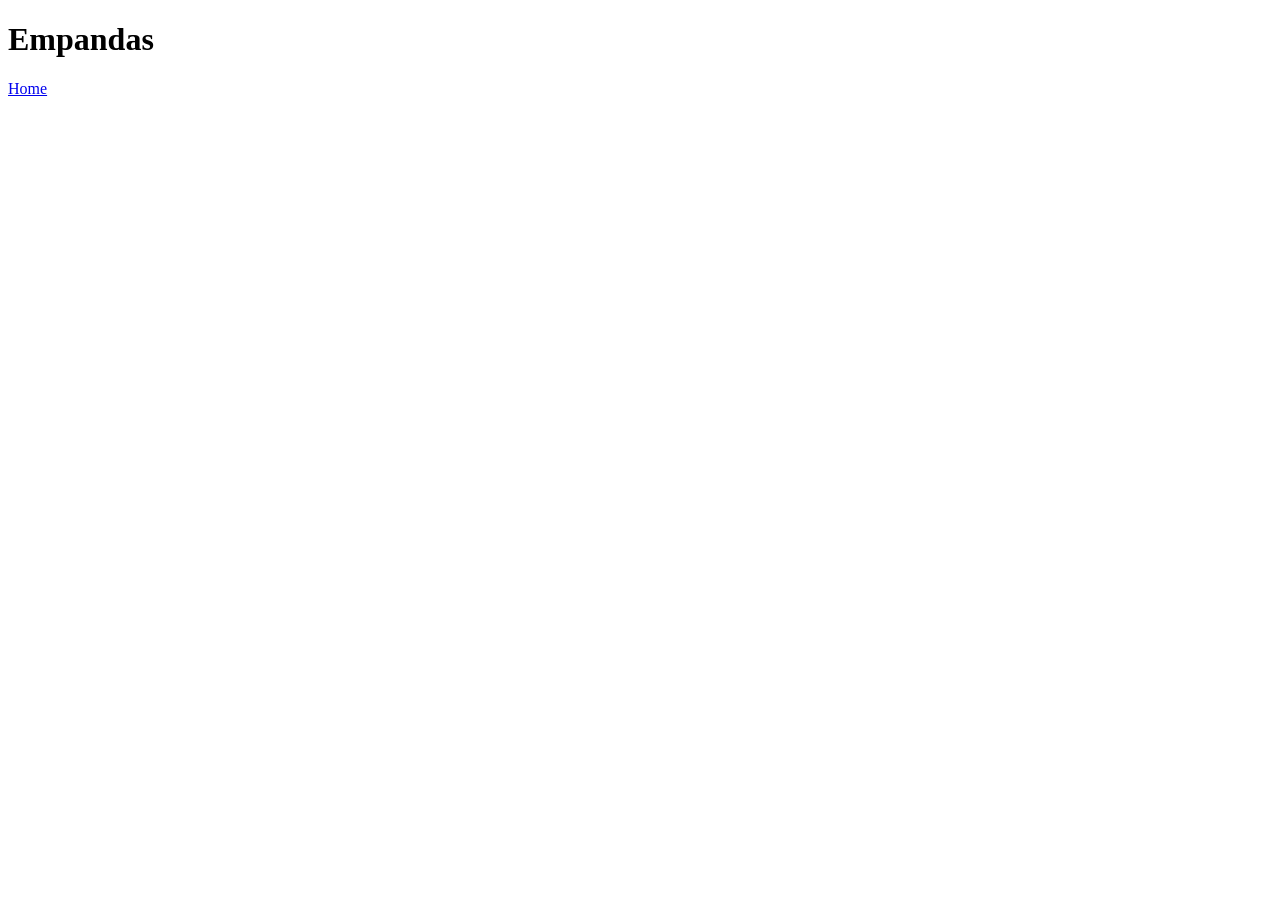
==== odynRecipes/recipes/empanadas.html @ 62e17671 "add a list of recipes in main page and return link in each recipe" ====
<!DOCTYPE html>
<html lang="en">
<head>
    <meta charset="UTF-8">
    <meta name="viewport" content="width=device-width, initial-scale=1.0">
    <title>Document</title>
</head>
<body>
     <h1>Empandas</h1>
    <a href="../index.html">Home</a>
</body>
</html>
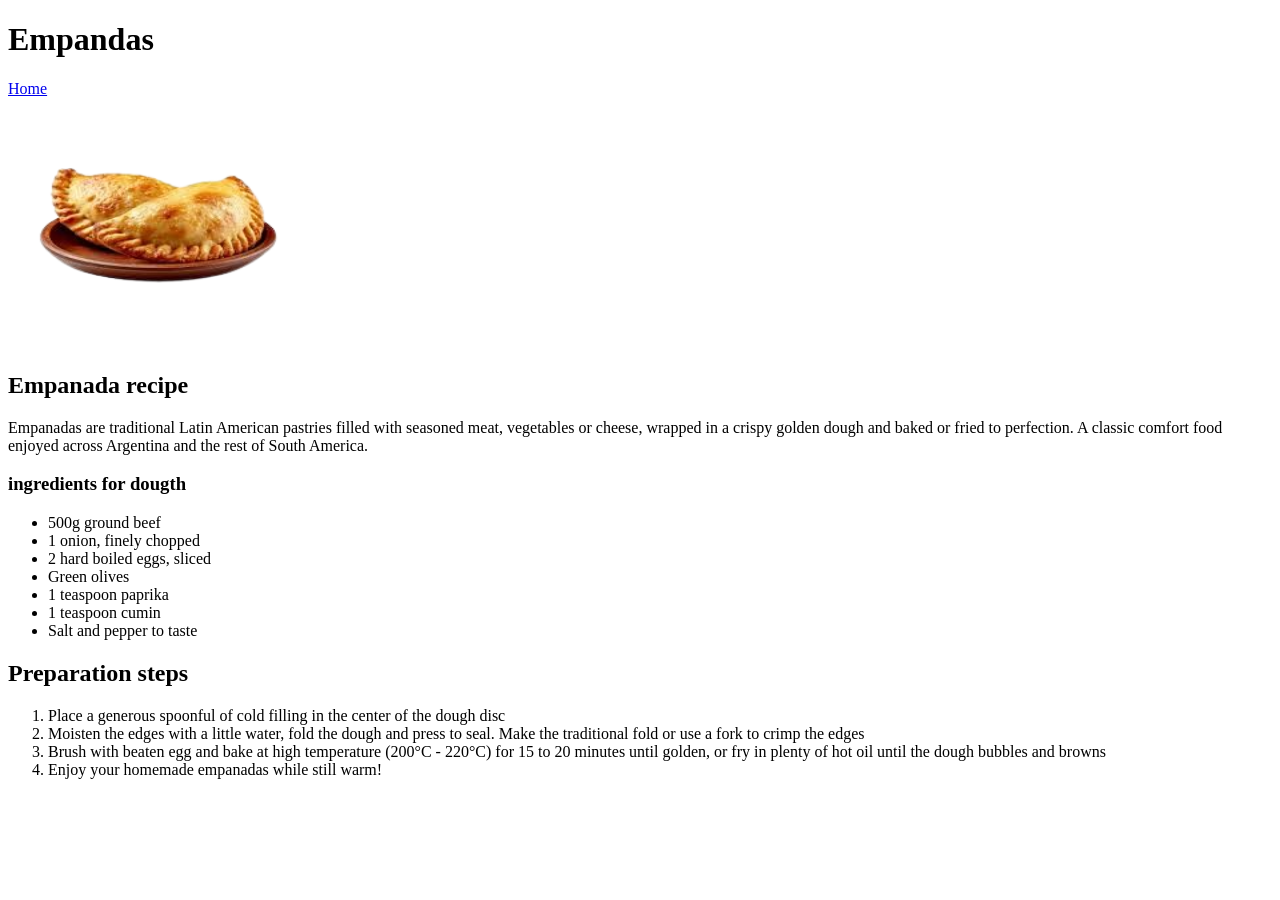
==== commit 95924153: "add empanadas recipe page" ====
--- a/odynRecipes/recipes/empanadas.html
+++ b/odynRecipes/recipes/empanadas.html
@@ -1,12 +1,40 @@
 <!DOCTYPE html>
 <html lang="en">
+
 <head>
     <meta charset="UTF-8">
     <meta name="viewport" content="width=device-width, initial-scale=1.0">
     <title>Document</title>
 </head>
+
 <body>
-     <h1>Empandas</h1>
+    <h1>Empandas</h1>
     <a href="../index.html">Home</a>
+    <br>
+    <img src="../img/empanadas.png" alt="two empanadas on a plate" height="250" width="300">
+    <h2>Empanada recipe</h2>
+    <p>Empanadas are traditional Latin American pastries filled with seasoned meat, vegetables or cheese, wrapped in a
+        crispy golden dough and baked or fried to perfection. A classic comfort food enjoyed across Argentina and the
+        rest of South America.</p>
+    <h3>ingredients for dougth</h3>
+    <ul>
+        <li>500g ground beef</li>
+        <li>1 onion, finely chopped</li>
+        <li>2 hard boiled eggs, sliced</li>
+        <li>Green olives</li>
+        <li>1 teaspoon paprika</li>
+        <li>1 teaspoon cumin</li>
+        <li>Salt and pepper to taste</li>
+    </ul>
+    <h2>Preparation steps</h2>
+    <ol>
+        <li>Place a generous spoonful of cold filling in the center of the dough disc</li>
+        <li>Moisten the edges with a little water, fold the dough and press to seal. Make the traditional fold or use a
+            fork to crimp the edges</li>
+        <li>Brush with beaten egg and bake at high temperature (200°C - 220°C) for 15 to 20 minutes until golden, or fry
+            in plenty of hot oil until the dough bubbles and browns</li>
+        <li>Enjoy your homemade empanadas while still warm!</li>
+    </ol>
 </body>
+
 </html>
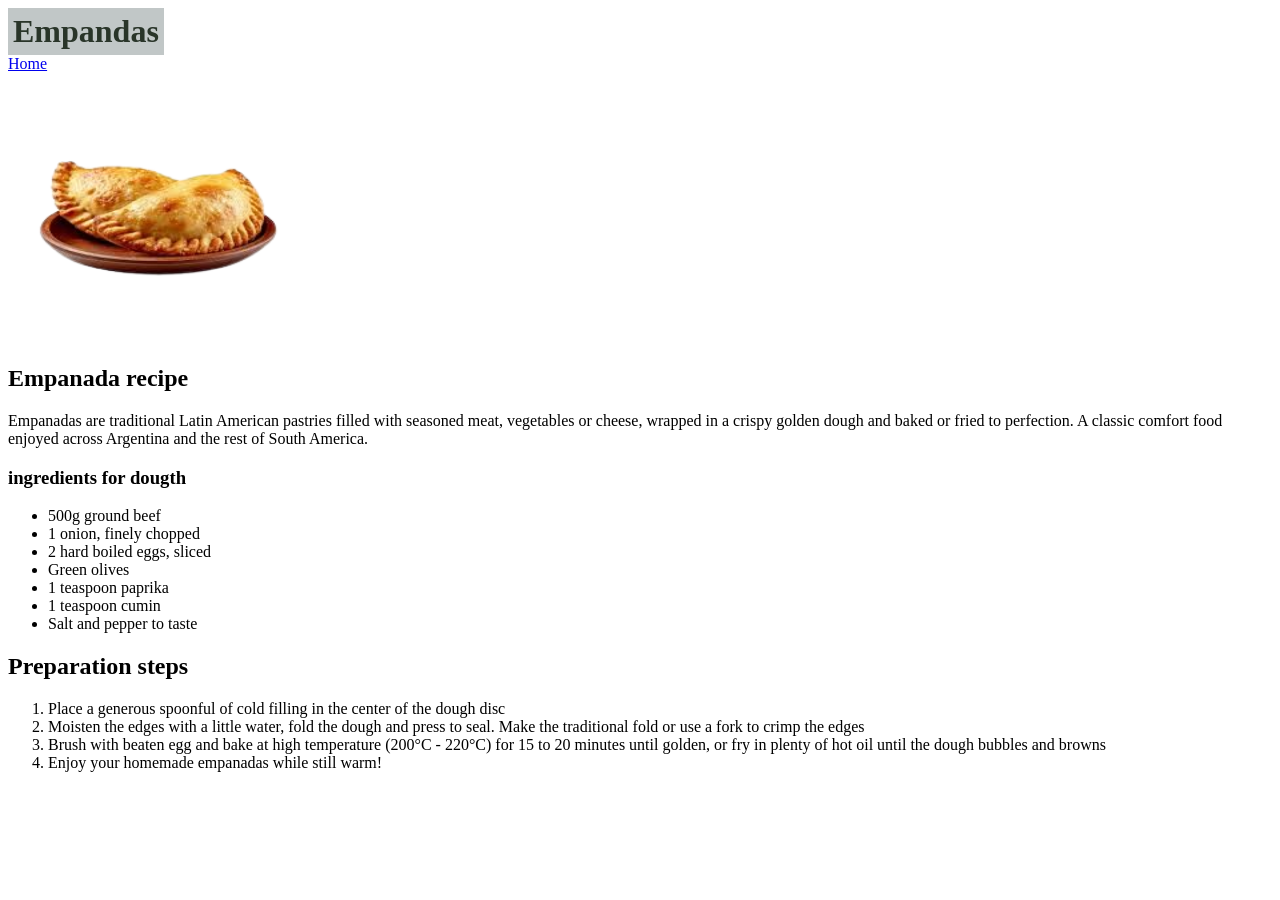
==== commit 4463de7e: "add css to links titles nad links" ====
--- a/odynRecipes/recipes/empanadas.html
+++ b/odynRecipes/recipes/empanadas.html
@@ -5,13 +5,14 @@
     <meta charset="UTF-8">
     <meta name="viewport" content="width=device-width, initial-scale=1.0">
     <title>Document</title>
+    <link rel="stylesheet" href="../../css/style.css">
 </head>
 
 <body>
-    <h1>Empandas</h1>
+    <h1 class="recipes-title">Empandas</h1>
     <a href="../index.html">Home</a>
     <br>
-    <img src="../img/empanadas.png" alt="two empanadas on a plate" height="250" width="300">
+    <img src="../img/empanadas.png" alt="Two empanadas on a plate" height="250" width="300">
     <h2>Empanada recipe</h2>
     <p>Empanadas are traditional Latin American pastries filled with seasoned meat, vegetables or cheese, wrapped in a
         crispy golden dough and baked or fried to perfection. A classic comfort food enjoyed across Argentina and the
--- a/css/style.css
+++ b/css/style.css
@@ -0,0 +1,21 @@
+.title{
+    text-align: left;
+    margin: 10px;
+    background-color: rgb(193, 199, 199);
+    color: rgb(41, 53, 41);
+    padding: 5px;
+    margin: auto;
+    display: inline-block;
+}
+.recipes-title{
+    text-align: left;
+    margin: 10px;
+    background-color: rgb(193, 199, 199);
+    color: rgb(41, 53, 41);
+    padding: 5px;
+    margin: auto;
+    display: inline-block;
+}
+a{
+    display: block;
+}
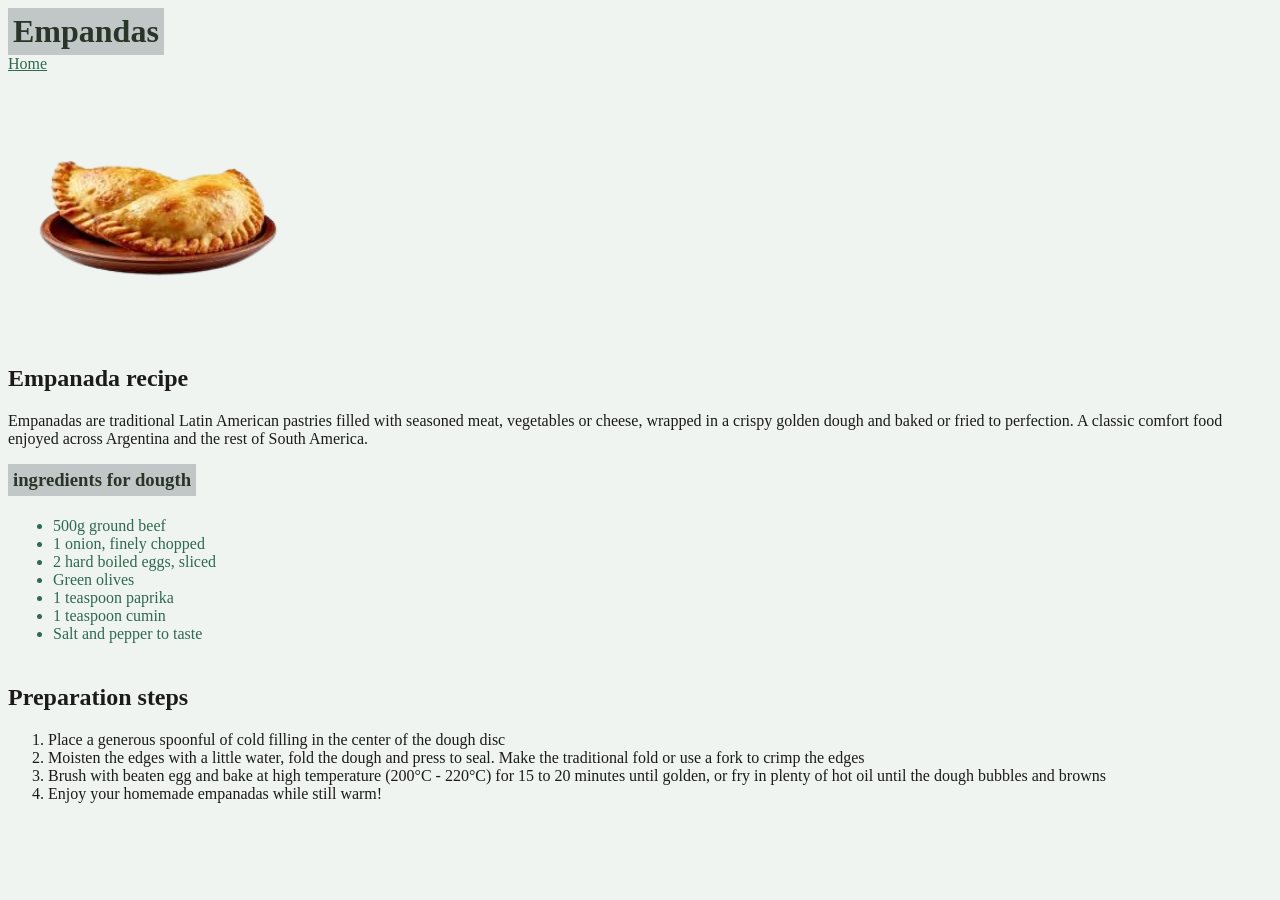
==== commit 4f7f6abf: "add css to unorderer lists" ====
--- a/odynRecipes/recipes/empanadas.html
+++ b/odynRecipes/recipes/empanadas.html
@@ -17,16 +17,18 @@
     <p>Empanadas are traditional Latin American pastries filled with seasoned meat, vegetables or cheese, wrapped in a
         crispy golden dough and baked or fried to perfection. A classic comfort food enjoyed across Argentina and the
         rest of South America.</p>
-    <h3>ingredients for dougth</h3>
-    <ul>
-        <li>500g ground beef</li>
-        <li>1 onion, finely chopped</li>
-        <li>2 hard boiled eggs, sliced</li>
-        <li>Green olives</li>
-        <li>1 teaspoon paprika</li>
-        <li>1 teaspoon cumin</li>
-        <li>Salt and pepper to taste</li>
-    </ul>
+    <h3 class="recipes-title">ingredients for dougth</h3>
+    <div class="unorderer-list">
+        <ul>
+            <li>500g ground beef</li>
+            <li>1 onion, finely chopped</li>
+            <li>2 hard boiled eggs, sliced</li>
+            <li>Green olives</li>
+            <li>1 teaspoon paprika</li>
+            <li>1 teaspoon cumin</li>
+            <li>Salt and pepper to taste</li>
+        </ul>
+    </div>
     <h2>Preparation steps</h2>
     <ol>
         <li>Place a generous spoonful of cold filling in the center of the dough disc</li>
--- a/css/style.css
+++ b/css/style.css
@@ -1,11 +1,18 @@
+body{
+    background-color: #f0f4f0;
+    color: #1b1b1b;
+    text-align: left;
+    font-family: 'Times New Roman', Times, serif;
+}
 .title{
     text-align: left;
-    margin: 10px;
+   margin: 10px;
     background-color: rgb(193, 199, 199);
     color: rgb(41, 53, 41);
     padding: 5px;
-    margin: auto;
-    display: inline-block;
+     margin: auto;
+    display: block;
+    margin-right: 985px;
 }
 .recipes-title{
     text-align: left;
@@ -18,4 +25,19 @@
 }
 a{
     display: block;
+    color: #2d6a4f;
+    text-align: left;
 }
+.main-list{
+    background-color: rgb(193, 199, 199);
+    color: #2d6a4f;
+    padding: 5px;
+    margin: auto;
+    display: inline-block;
+}
+
+.unorderer-list{
+color: #2d6a4f;
+padding: 5px;
+margin: auto;
+}
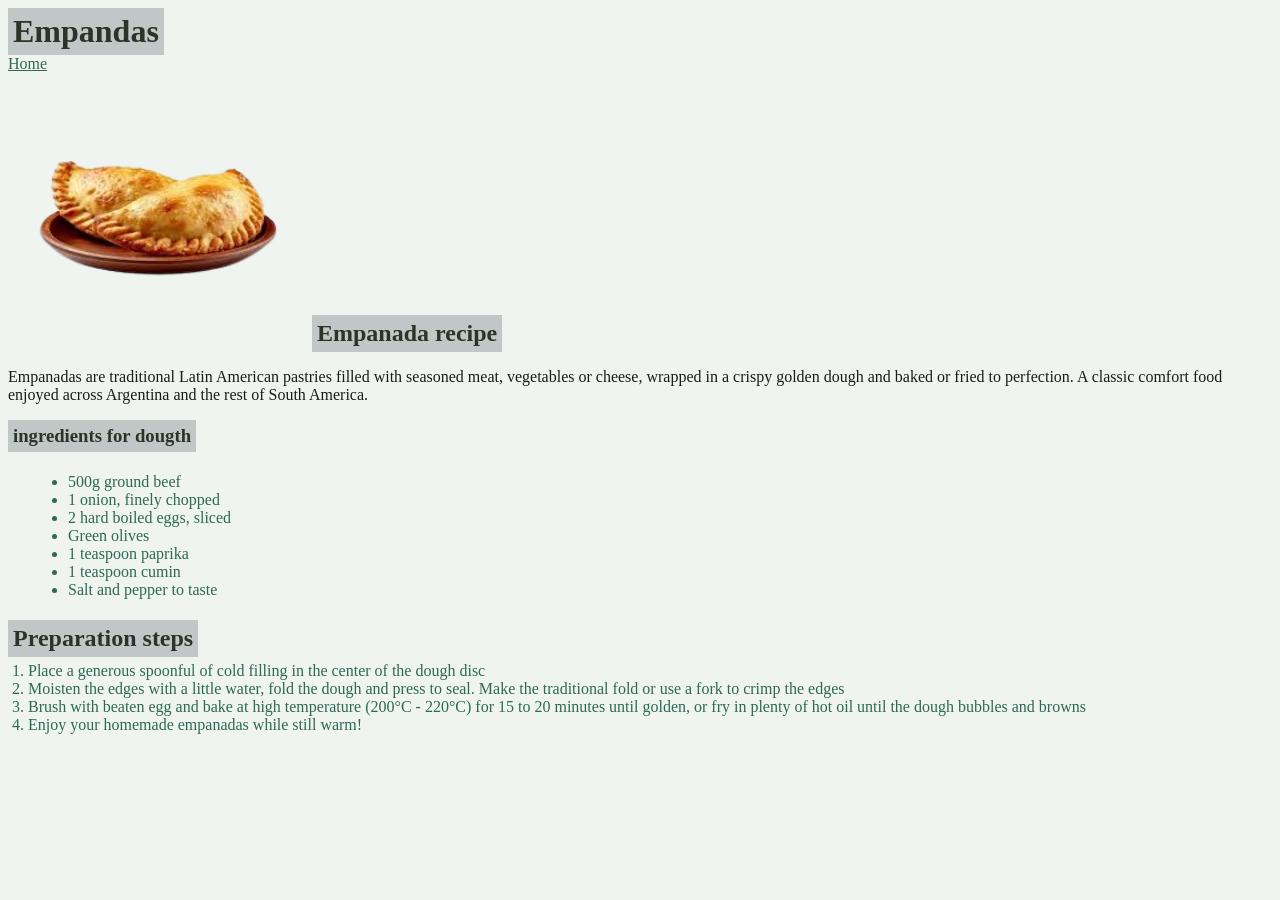
==== commit caba5381: "add css to orderer lists" ====
--- a/odynRecipes/recipes/empanadas.html
+++ b/odynRecipes/recipes/empanadas.html
@@ -13,7 +13,7 @@
     <a href="../index.html">Home</a>
     <br>
     <img src="../img/empanadas.png" alt="Two empanadas on a plate" height="250" width="300">
-    <h2>Empanada recipe</h2>
+    <h2 class="recipes-title">Empanada recipe</h2>
     <p>Empanadas are traditional Latin American pastries filled with seasoned meat, vegetables or cheese, wrapped in a
         crispy golden dough and baked or fried to perfection. A classic comfort food enjoyed across Argentina and the
         rest of South America.</p>
@@ -29,8 +29,8 @@
             <li>Salt and pepper to taste</li>
         </ul>
     </div>
-    <h2>Preparation steps</h2>
-    <ol>
+    <h2 class="recipes-title">Preparation steps</h2>
+    <ol class="orderer-list">
         <li>Place a generous spoonful of cold filling in the center of the dough disc</li>
         <li>Moisten the edges with a little water, fold the dough and press to seal. Make the traditional fold or use a
             fork to crimp the edges</li>
--- a/css/style.css
+++ b/css/style.css
@@ -3,6 +3,10 @@
     color: #1b1b1b;
     text-align: left;
     font-family: 'Times New Roman', Times, serif;
+}
+img{
+    display: inline-block;
+    margin: auto;
 }
 .title{
     text-align: left;
@@ -40,4 +44,11 @@
 color: #2d6a4f;
 padding: 5px;
 margin: auto;
+padding-left: 20px;
+}
+.orderer-list{
+color: #2d6a4f;
+padding: 5px;
+margin: auto;
+padding-left: 20px; 
 }
